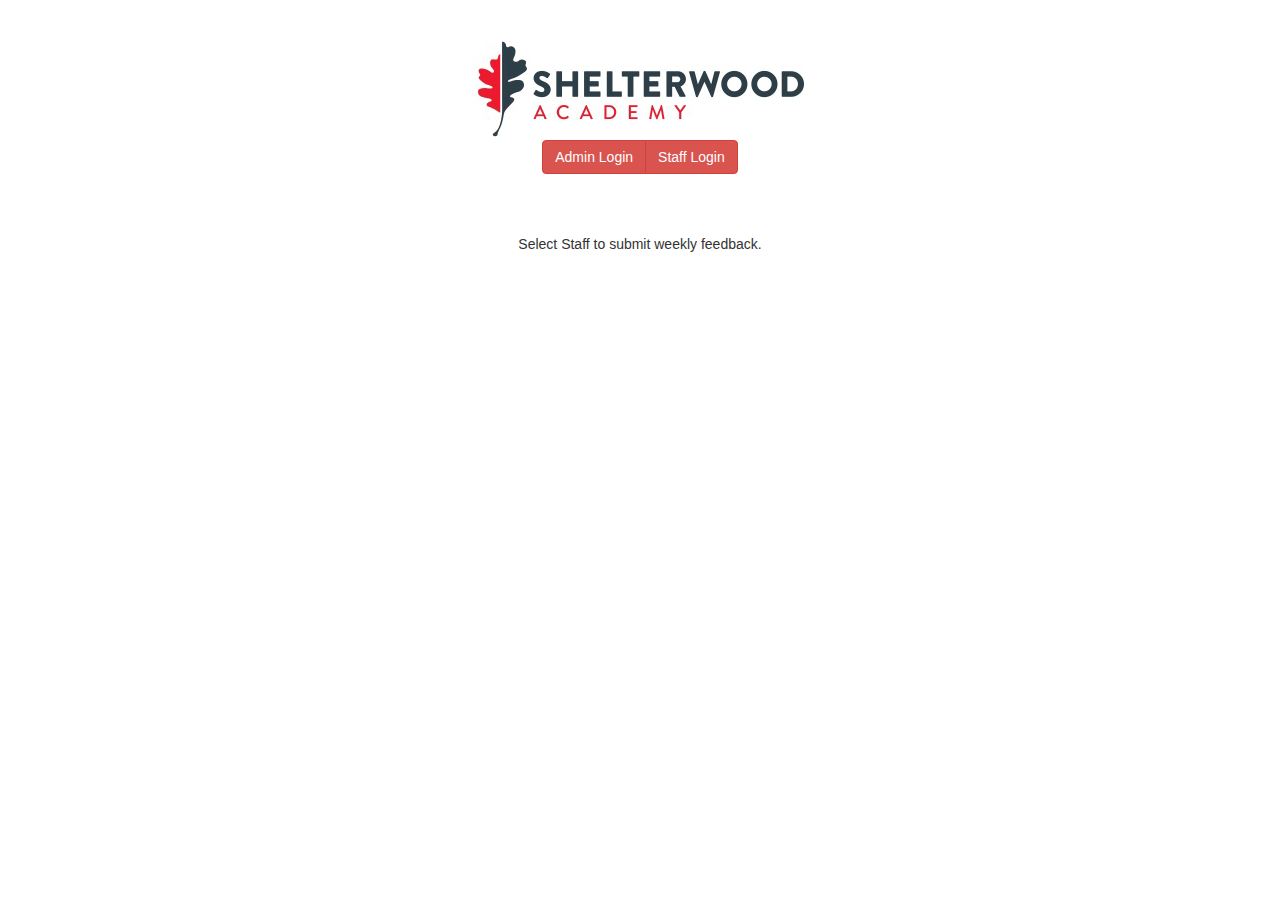
==== index.html @ 491ff806 "first commit" ====
<!DOCTYPE html>
<html>

	<head>
	
<!-- 
	LOAD JQUERY		<script src="//ajax.googleapis.com/ajax/libs/jquery/2.0.3/jquery.min.js"></script>
	LOAD ANGULAR AND ANGULAR-ROUTE		<script src="http://ajax.googleapis.com/ajax/libs/angularjs/1.2.26/angular.min.js"></script>
		<script src="/include/js/angular-route.js"></script>
	LOAD MOMENT.JS for date handling		<script src="/include/js/moment.js"></script>
 -->
		
	<!-- Include meta tag to ensure proper rendering and touch zooming -->
		<meta name="viewport" content="width=device-width, initial-scale=1">
    <!-- Include bootstrap stylesheets -->
    	<link rel="stylesheet" href="/includes/css/bootstrap/css/bootstrap.min.css">
		
	</head>

<body>

<div class="container">
	<br />
	<br />
	<div class="row">
		<div class="col-sm-4"></div>
			<div class="col-sm-4 text-center">
				<img src="/images/shelterwood-logo.png"><br>
			</div>
		<div class="col-sm-4"></div>
	</div>
	<div class="row">
		<div class="col-sm-4"></div>
			<div class="col-sm-4 text-center">
				<div class="btn-group">
					<a class="btn btn-danger" href="/admin">Admin Login</a>
					<a class="btn btn-danger" href="/staff">Staff Login</a>
				</div>
				
			</div>
		<div>
		<div class="col-sm-4"></div>
	</div>
	<div class="row">
		<div class="col-xs-12 text-center">
		<br><br><br>
			Select Staff to submit weekly feedback.
		</div>
	</div>
	</div>

</div>

</body>
</html>
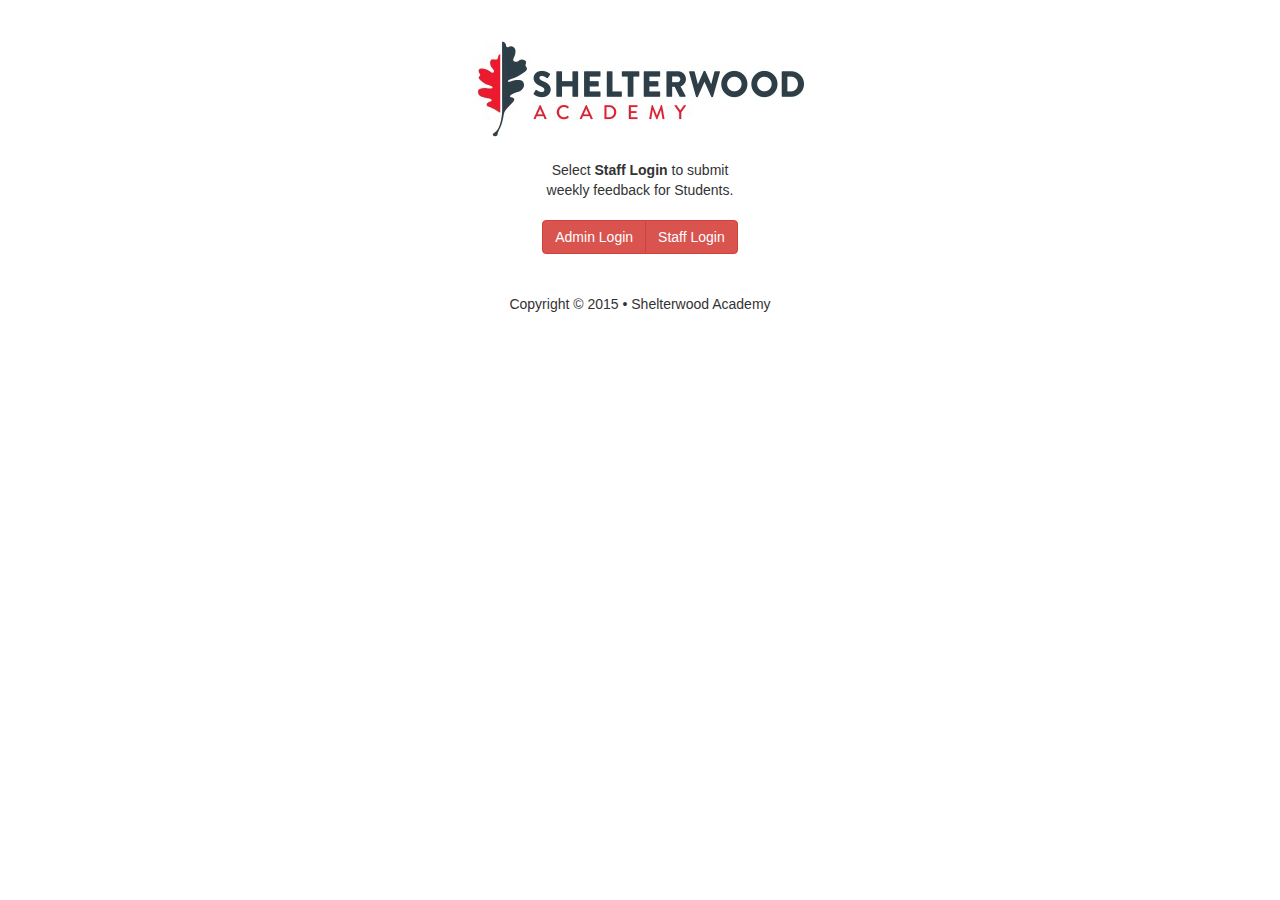
==== commit 214eb1c5: "changes from Doug Devries" ====
--- a/index.html
+++ b/index.html
@@ -25,7 +25,7 @@
 	<div class="row">
 		<div class="col-sm-4"></div>
 			<div class="col-sm-4 text-center">
-				<img src="/images/shelterwood-logo.png"><br>
+				<img src="/images/shelterwood-logo.png"><br/><br/>Select <b>Staff Login</b> to submit<br/>weekly feedback for Students.<br/><br/>
 			</div>
 		<div class="col-sm-4"></div>
 	</div>
@@ -43,8 +43,8 @@
 	</div>
 	<div class="row">
 		<div class="col-xs-12 text-center">
-		<br><br><br>
-			Select Staff to submit weekly feedback.
+		<br/><br/>Copyright &copy; 2015 &bull; Shelterwood Academy
+			
 		</div>
 	</div>
 	</div>
